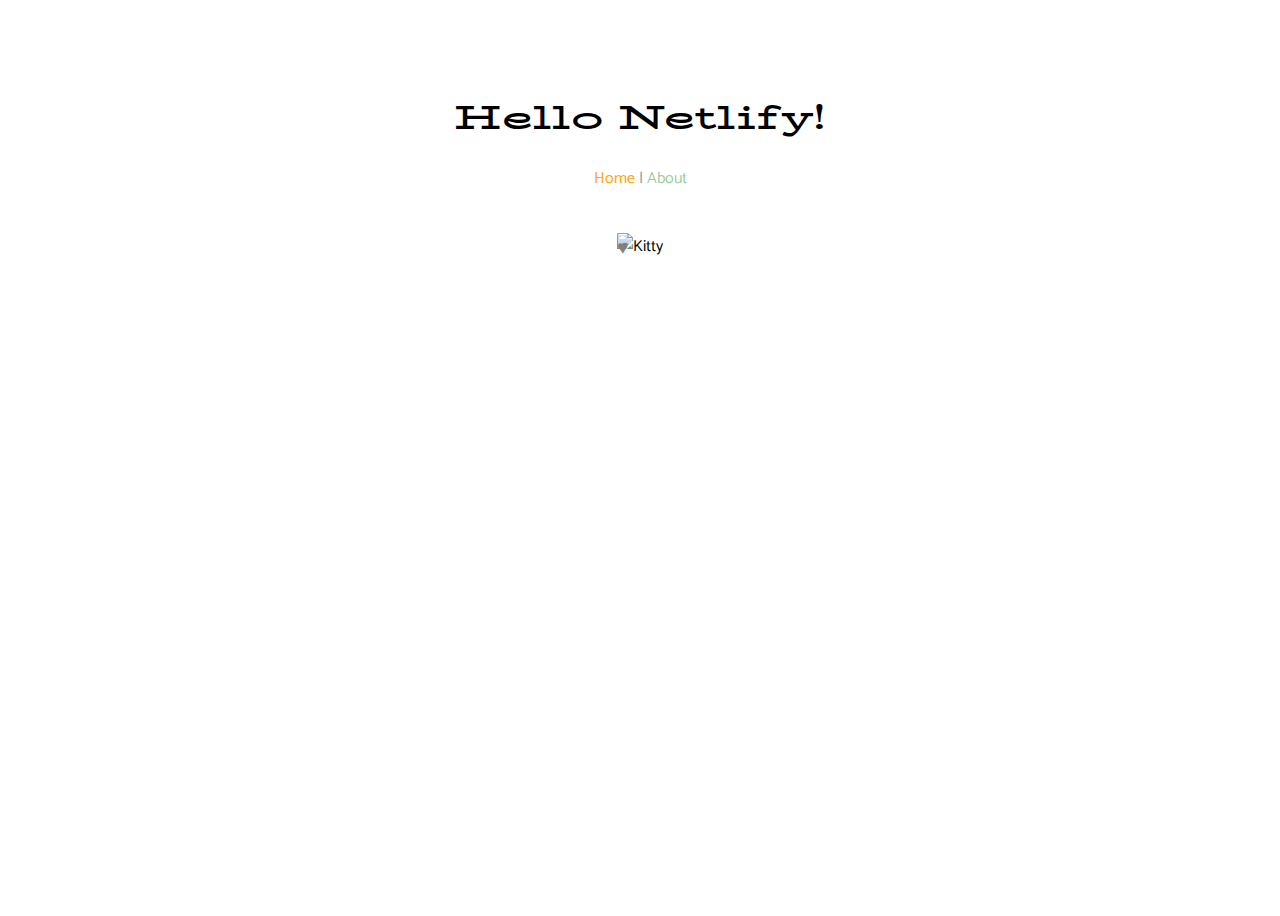
==== index.html @ 0c39b68f "basic site" ====
<!DOCTYPE html>
<html lang="en">
<head>
    <meta charset="UTF-8">
    <meta name="viewport" content="width=device-width, initial-scale=1.0">
    <link rel="stylesheet" href="index.css">
    <script defer src="index.js"></script>
    <title>Mini World! [ Hello ]</title>
</head>
<body>
    <div id="header">
        <h1>Hello Netlify!</h1>
        <a class="active" href="./index.html">Home</a><a class="last" href="./about.html">About</a>
    </div>
    <div id="main">
        <div id="content" class="cat-image">
            <img src="https://images2.minutemediacdn.com/image/upload/c_fill,g_auto,h_1248,w_2220/f_auto,q_auto,w_1100/v1555342701/shape/mentalfloss/mainecoonhed.png" 
            alt="Kitty">
        </div>
    </div>
</body>
</html>
---- index.css ----
@import url('https://fonts.googleapis.com/css?family=BioRhyme+Expanded:200|Catamaran&display=swap');

h1 {
    font-family: 'BioRhyme Expanded', serif;
}

* {
    font-family: 'Catamaran', sans-serif;
}

body {
    display: grid;
    grid-template-rows: 1fr 3fr;
    min-height: 100vh;
}

#header {
    text-align: center;
    margin-top: 4em;
}

#main {
    display: flex;
    justify-content: center;
    align-content: center;
}

p {
    max-width: 60vw;
}

a {
    text-decoration: none;
    color: green;
    opacity: 0.4;
}

a::after {
    content: ' | ';
    color: grey !important;
    opacity: 0.8 !important;
}

a.last::after {
    content: none;
}

.active {
    color:orange;
    opacity: 1;
}

.cat-image::before {
    content: '♥';
    color: grey;
    position: absolute;
    font-size: larger;
}

.liked::before {
    color: red;
}
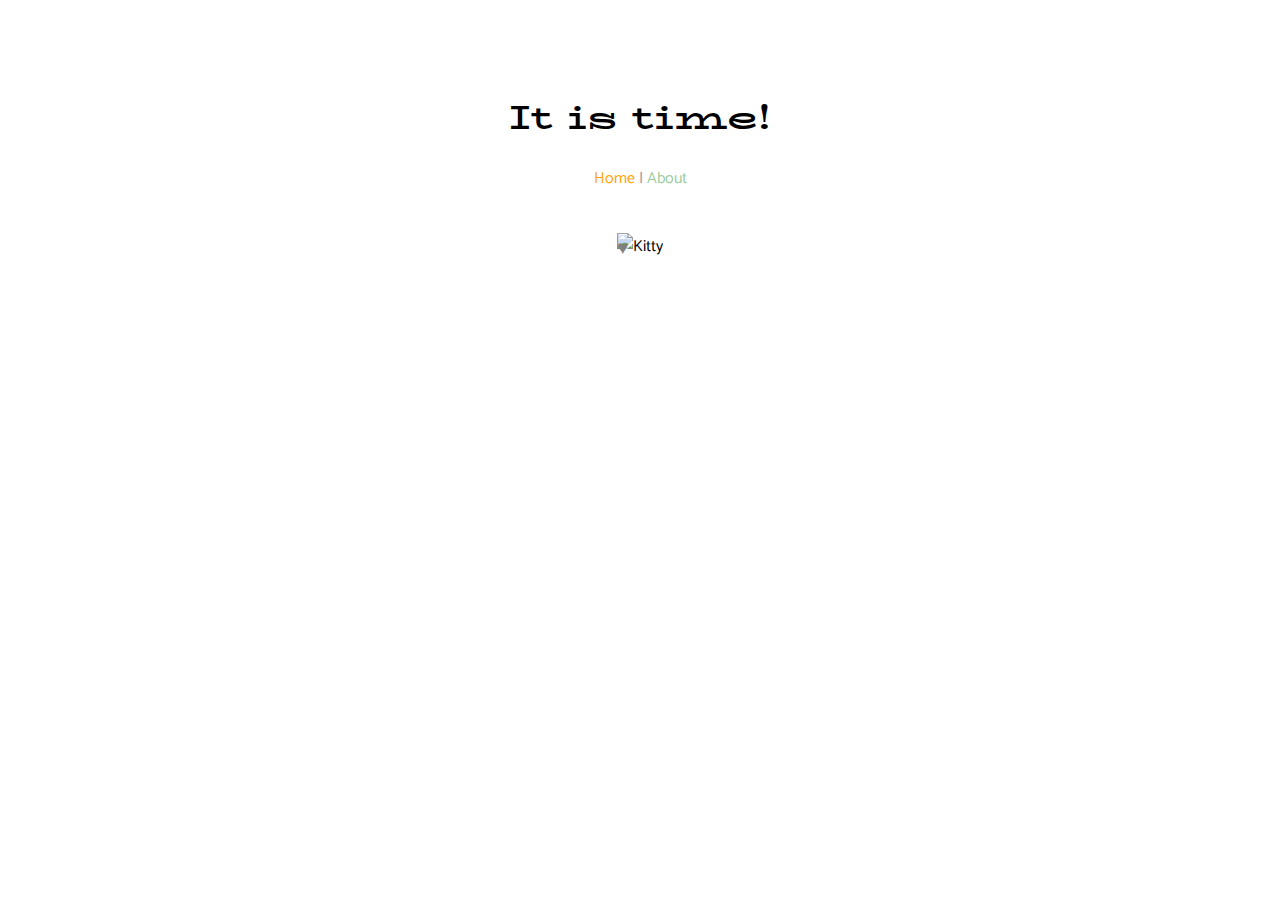
==== commit 6fe63fcf: "change header to it is time" ====
--- a/index.html
+++ b/index.html
@@ -9,7 +9,7 @@
 </head>
 <body>
     <div id="header">
-        <h1>Hello Netlify!</h1>
+        <h1>It is time!</h1>
         <a class="active" href="./index.html">Home</a><a class="last" href="./about.html">About</a>
     </div>
     <div id="main">
